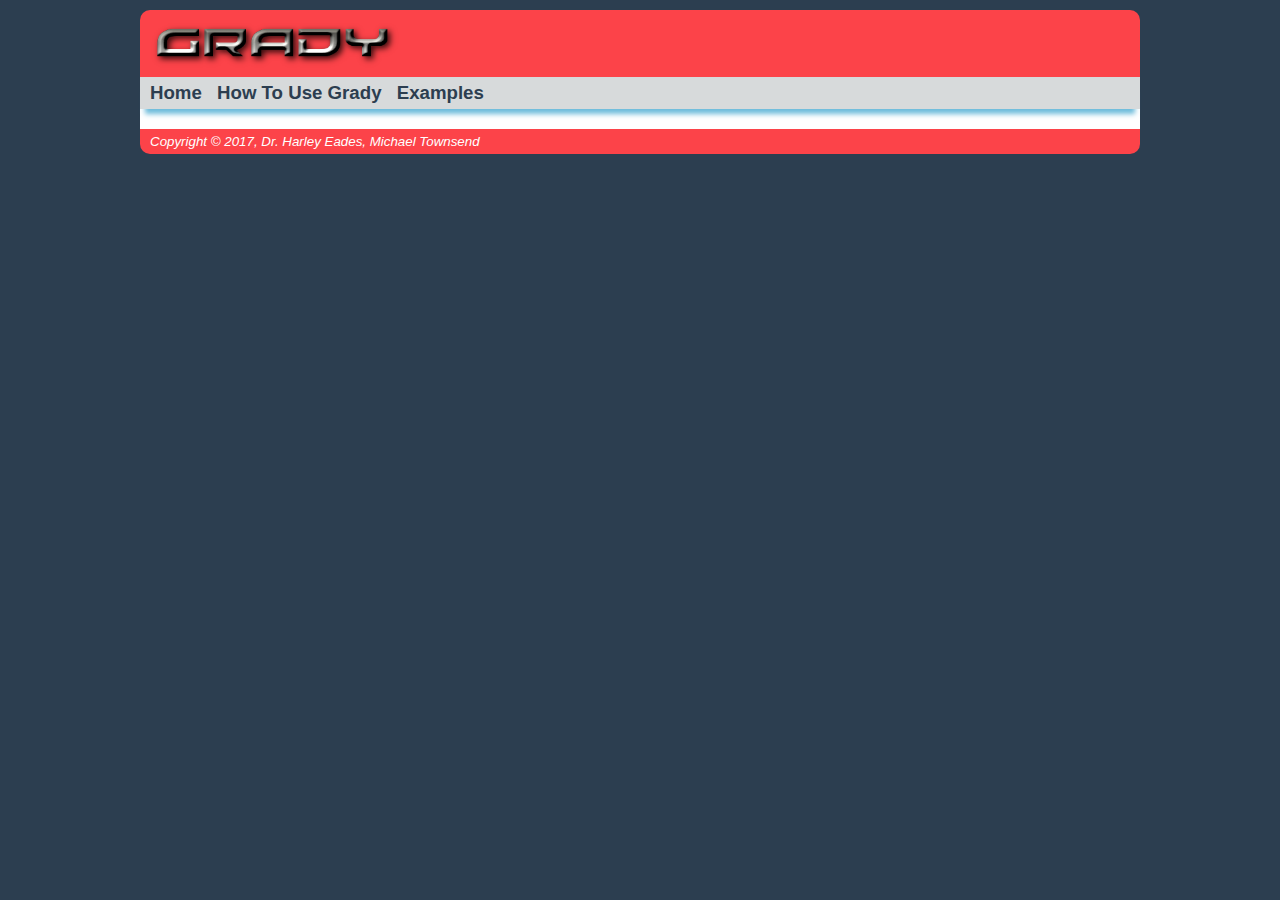
==== Grady/Examples.html @ 8963275c "Adding the Grady source files." ====
<!DOCTYPE html>
<html lang="en">
	<head>
		<title>Examples</title>
		<meta charset="utf-8" />
		<link rel="stylesheet" type="text/css" href="grady.css">
	</head>
	<body>
	<div id="wrapper">
		<header>
            <h1><img  src="logo_redBackground.png" alt="Grady Logo" width="250" height="57"></h1>
		</header>
		<nav>
			<ul>
				<li>
					<a href="Index.html">Home</a>
				</li>
				<li>
					<a href="HowToUse.html">How To Use Grady</a>
				</li>
				<li>
					<a href="Examples.html">Examples</a>
				</li>
			</ul>
		</nav>
		<main>
			
		</main>
		<footer>
			Copyright &copy; 2017, Dr. Harley Eades, Michael Townsend
			<br>
        </footer>
		</div>
</body>
</html>
---- Grady/grady.css ----
/* COLOR SCHEME: Knot Just Nautical*/

header, section, footer, aside, nav, main, article, figure {
 display: block;
}

/************************************************************/
/*Body Styling*/
/************************************************************/
body{
	font-family: Calibri, Helvetica, ARial, sans-serif;
	background-color:#2C3E50;
	color: #FFFFFF;
}

/************************************************************/
/*Index Styling*/
/************************************************************/
#wrapper{
	width: 1000px;
	margin-left: auto;
	margin-right: auto;
	margin-top: 10px;
}

#logo{
	float: right;
}
/************************************************************/
/*Header*/
/************************************************************/

header{
	color: #FFFFFF;
	background-color: #FC4349;
	background-position: right;
	background-repeat: no-repeat;
	border-radius: 10px 10px 0 0;
}

/************************************************************/
/*Main Styling*/
/************************************************************/
main{
	color:#2C3E50;
	background-color:#FFFFFF;
	padding: 10px;
	z-index: 0;
}

main a{
	color:#2C3E50;
}
/************************************************************/
/*Footer*/
/************************************************************/
footer{
	background-color: #FC4349;
	color: #FFFFFF;
	border-radius: 0 0 10px 10px;
	padding: 5px 10px;
	font-size: 10pt;
	font-style: italic;
}

footer a{
	color: #FFFFFF;
}

/************************************************************/
/*General Styling*/
/************************************************************/
#spacer{
    padding: 30px;
}

h1{
	margin: 0;
	padding: 5px 10px;
	font-size: 42pt;
	line-height: 36px;
	font-weight: lighter;
}

h2{
	margin: 0;
	padding: 0 5px 10px;
	font-size: 18pt;
	line-height: 22pt;
	font-weight: bold;
	font-style: italic;
}

h3{
	font-size: 16pt;
	font-weight: bold;
	margin: 0;
}

p{
    margin: 0;
	padding: 0 10px 5px;
}


/************************************************************/
/*Navigation styling*/
/************************************************************/

nav{
	color:#2C3E50;
	background-color:#D7DADB;
	padding: 5px 10px;
	font-size: 14pt;
	font-weight: bold;
	text-decoration: none;
	box-shadow: 0 10px 5px -5px #6DBCDB;
	position: relative;
}

nav a{
	text-decoration: none;
	color:#2C3E50;
}

nav ul{
	list-style-type: none;
	margin: 0;
	padding: 0;
}

nav ul li{
	display: inline;
	margin-right: 10px;
}

nav a:hover{
	border-top: 1px dashed #2C3E50;
	border-bottom: 1px dashed #2C3E50;
}



.command{
    border-left: 10px solid #2C3E50;
	border-bottom: 1px dashed #2C3E50;
	border-right: 1px dashed #2C3E50;
	border-top: 1px dashed #2C3E50;
	margin: 10px;
	padding: 5px 10px 5px 10px;
	overflow: auto;
}
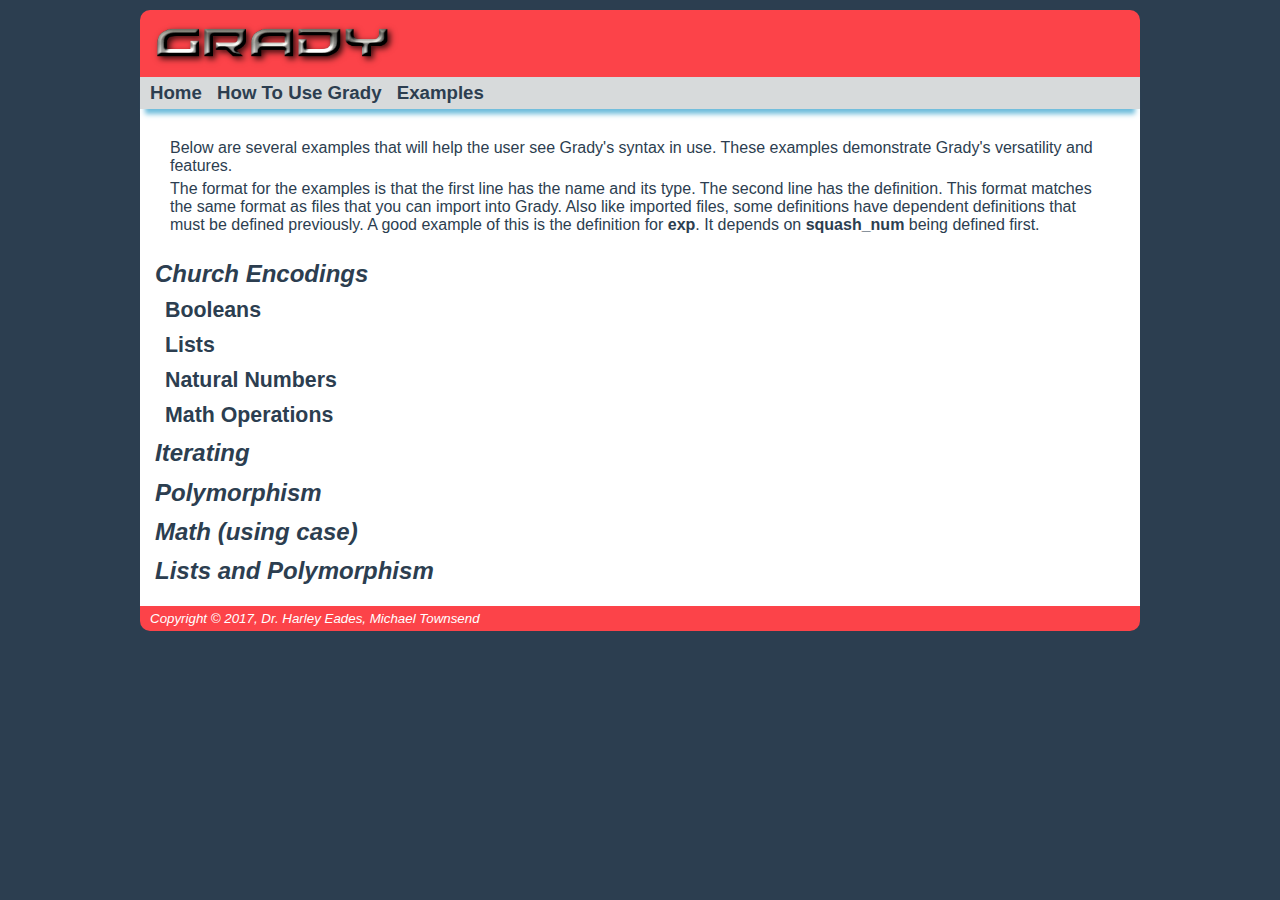
==== commit cbba95c4: "Examples page up and running!" ====
--- a/Grady/Examples.html
+++ b/Grady/Examples.html
@@ -4,6 +4,16 @@
 		<title>Examples</title>
 		<meta charset="utf-8" />
 		<link rel="stylesheet" type="text/css" href="grady.css">
+        <script src="https://ajax.googleapis.com/ajax/libs/jquery/3.1.1/jquery.min.js"></script>
+        <script>
+            $(document).ready(function(){
+                
+                $(".examples").click(function(){
+                    $(this).find("p").toggle();
+                });
+            });
+            
+        </script>
 	</head>
 	<body>
 	<div id="wrapper">
@@ -24,7 +34,242 @@
 			</ul>
 		</nav>
 		<main>
-			
+			<div id="examplesIntro">
+                <!-- <h2>Examples Using Grady</h2> -->
+                <p>
+                    Below are several examples that will help the user see Grady's syntax in use.  These examples 
+                    demonstrate Grady's versatility and features.
+                </p>
+                <p>
+                    The format for the examples is that the first line has the name and its type.  The second line has the 
+                    definition.  This format matches the same format as files that you can import into Grady.  Also like imported files, some definitions have dependent definitions that must be defined previously.  A good example of this is the definition for <strong>exp</strong>.  It depends on <strong>squash_num</strong> being defined first.
+                </p>
+            </div>
+            <div id="churchEncodings">
+                <h2>Church Encodings</h2>
+                <div id="boolExamples" class="examples">
+                    <h3>Booleans</h3>
+                    <p class="churchExample">
+                        true : ? -> ? -> ?<br>
+                        true = \(p:?)->\(q:?)->p
+                    </p>
+                    <p class="churchExample">
+                        false : ? -> ? -> ?<br>
+                        false = \(p:?)->\(q:?)->q
+                    </p>
+                </div>
+                <div id="listsExamples" class="examples">
+                    <h3>Lists</h3>
+                    <p class="churchExample">
+                        cons : ? -> ? -> (? -> ? -> ?) -> ?<br>
+                        cons = \(x:?)->\(y:?)->\(z:? -> ? -> ?)->(z x y)
+                    </p>
+                    <p class="churchExample">
+                        first : ((? -> ? -> ?) -> ?) -> ?<br>
+                        first = \(p : (? -> ? -> ?) -> ?)->p true
+                    </p>
+                    <p class="churchExample">
+                        second : ((? -> ? -> ?) -> ?) -> ?<br>
+                        second = \(p:(? -> ? -> ?) -> ?)->p false
+                    </p>
+                    <p class="churchExample">
+                        head : ((? -> ? -> ?) -> ?) -> ?<br>
+                        head = first
+                    </p>
+                    <p class="churchExample">
+                        tail : ((? -> ? -> ?) -> ?) -> ?<br>
+                        tail = \(p:(? -> ? -> ?) -> ?)->p false
+                    </p>
+                    <p class="churchExample">
+                        nil : ? -> ? -> ?<br>
+                        nil = \(p:?)->\(q:?)->q
+                    </p>
+                    <p class="churchExample">
+                        list : ? -> ? -> (? -> ? -> ?) -> ?<br>
+                        list = \(m:?)->\(n:?)->cons m n
+                    </p>
+                    <p class="churchExample">
+                        list4 : ? -> ? -> ? -> ? -> (? -> ? -> ?) -> (? -> ? -> ?) -> (? -> ? -> ?) -> ?<br>
+                        list4 = \(r:?)->\(s:?)->\(t:?)->\(u:?)->\(elem1:? -> ? -> ?)->\(elem2:? -> ? -> ?)->\(elem3:? -> ? -> ?)->(list (list r s elem1) (list t u elem2) elem3)
+                    </p>
+                </div>
+                <div id="numbersExamples" class="examples">
+                    <h3>Natural Numbers</h3>
+                    <p class="churchExample">
+                        zero : (? -> ?) -> ? -> ?<br>
+                        zero = \(s:? -> ?)->\(z:?)-> z<br>
+                    </p>
+                    <p class="churchExample">
+                        one : (? -> ?) -> ? -> ?<br>
+                        one = \(s:? -> ?)->\(z:?)->s z<br>
+                    </p>
+                    <p class="churchExample">
+                        two : (? -> ?) -> ? -> ?<br>
+                        two = \(s:? -> ?) -> \(z:?) -> s (s z)<br>
+                    </p>
+                    <p class="churchExample">
+                        three : (? -> ?) -> ? -> ?<br>
+                        three = \(s:? -> ?) -> \(z:?) -> s (s (s z))<br>
+                    </p>
+                </div>
+                <div id="operationsExamples" class="examples">
+                    <h3>Math Operations</h3>
+                    <p class="churchExample">
+                        suc : ((? -> ?) -> ? -> ?) -> (? -> ?) -> ? -> ?<br>
+                        suc = \(m:(? -> ?) -> ? -> ?) -> \(f:? -> ?) -> \(x:?) -> f (m f x)
+                    </p>
+                    <p class="churchExample">
+                        add : ((? -> ?) -> ? -> ?) -> ((? -> ?) -> ? -> ?) -> (? -> ?) -> ? -> ?<br>
+                        add = \(m:(? -> ?) -> ? -> ?) -> \(n:(? -> ?) -> ? -> ?)->\(f:? -> ?)->\(x:?)-> m f (n f x)
+                    </p>
+                    <p class="churchExample">
+                        multiply : ((? -> ?) -> ? -> ?) -> ((? -> ?) -> ? -> ?) -> (? -> ?) -> ? -> ?<br>
+                        multiply =  \(m:(? -> ?) -> ? -> ?) -> \(n:(? -> ?) -> ? -> ?)-> \(f:? -> ?) -> m (n f)
+                    </p>
+                    <p class="churchExample">
+                        squash_num : ((? -> ?) -> ? -> ?) -> (? -> ?)<br>
+                        squash_num = \(x : (? -> ?) -> ? -> ?) -> \(y:?)-> squash<? -> ?> (\(z:?) -> x (split<? -> ?> y) z)
+                    </p>
+                    <p class="churchExample">
+                        exp : ((? -> ?) -> ? -> ?) -> ((? -> ?) -> ? -> ?) -> (? -> ?) -> ? -> ?<br>
+                        exp = \(m:(? -> ?) -> ? -> ?) -> \(n:(? -> ?) -> ? -> ?) -> \(s:? -> ?) -> \(z:?) -> (split<? -> ?> (n (squash_num m) (squash<? -> ?> s))) z
+                    </p>
+                </div>
+            </div>
+            <div id="iteratingExamples" class="examples">
+                <h2>Iterating</h2>
+                <p class="churchExample">
+                    omega : ? -> ?<br>
+                    omega = \(x : ?) -> (x x)
+                </p>
+                <p class="churchExample">
+                    loop : ?<br>
+                    loop = omega omega
+                </p>
+                <p class="churchExample">
+                    ycomb : (? -> ?) -> ?<br>
+                    ycomb = \(f : ? -> ?) -> omega (\(x:?) -> f (x x))
+                </p>
+                <p class="churchExample">
+                    fix : forall (X <: Simple).((X -> X) -> X)<br>
+                    fix = \(X <: Simple) -> \(f:X -> X) -> unbox<X> (ycomb (\(x:?) -> (f x)))
+                </p>
+            </div>
+            <div id="polymorphismExamples" class="examples">
+                <h2>Polymorphism</h2>
+                <p class="churchExample">
+                    id : forall (X<:?).(X -> X)<br>
+                    id = \(X<:?) -> \(x:X) -> x
+                </p>
+                <p class="churchExample">
+                    generalBox : forall (X<:Nat).(X -> ?)<br>
+                    generalBox = \(X<:Nat) -> box<X>
+                </p>
+            </div>
+            <div id="mathContinued" class="examples">
+                <h2>Math (using case)</h2>
+                <p class="churchExample">
+                    pred : Nat -> Nat<br>
+                    pred = \(n:Nat) -> case n of 0 -> 0, (succ n') -> n'
+                </p>
+                <p class="churchExample">
+                    sub : Nat -> Nat -> Nat<br>
+                    sub = \(m:Nat) -> ([Nat -> Nat]fix)<br>
+                          &emsp;&emsp;&nbsp(\(r:Nat -> Nat) -><br>
+                           &emsp;&emsp;&nbsp\(n:Nat) -> case n of 0 -> m, (succ n') -> pred (r n'))
+                </p>
+                <p class="churchExample">
+                    add : Nat -> Nat -> Nat<br>
+                    add = \(m:Nat) -> ([Nat -> Nat]fix)<br>
+                          &emsp;&emsp;&nbsp(\(r:Nat -> Nat) -><br>
+                           &emsp;&emsp;&nbsp\(n:Nat) -> case n of 0 -> m, (succ n') -> succ (r n'))
+                </p>
+                <p class="churchExample">
+                    mult : Nat -> Nat -> Nat<br>
+                    mult = \(m:Nat) -> ([Nat -> Nat]fix)<br>
+                           &emsp;&emsp;&nbsp(\(r:Nat -> Nat) -><br>
+                            &emsp;&emsp;&nbsp\(n:Nat) -> case n of 0 -> 0, (succ n') -> add m (r n'))
+                </p>
+                <p class="churchExample">
+                    exp : Nat -> Nat -> Nat<br>
+                    exp = \(m:Nat) -> ([Nat -> Nat]fix)<br>
+                          &emsp;&emsp;&nbsp(\(r:Nat -> Nat) -><br>
+                           &emsp;&emsp;&nbsp\(n:Nat) -> case n of 0 -> 1, (succ n') -> mult m (r n'))
+                </p>
+            </div>
+            <div id="polyLists" class="examples">
+                <h2>Lists and Polymorphism</h2>
+                <p class="churchExample">
+                    tail : forall (X<:?).([X] -> [X])<br>
+                    tail = \(X<:?) -> \(l:[X]) -><br>
+                            &emsp;&emsp;case l of [] -> [X][], (h :: t) -> t
+                </p>
+                <p class="churchExample">
+                    append : forall (A <: Simple).([A] -> [A] -> [A])<br>
+                    append = \(A <: Simple) -><br>
+                    &emsp;&emsp;([[A] -> [A] -> [A]]fix)<br>
+                    &emsp;&emsp;(\(r1 : [A] -> [A] -> [A]) -> \(l1 : [A]) -> \(l2 : [A]) -><br>
+                    &emsp;&emsp;&emsp;&emsp;case l1 of<br>
+                    &emsp;&emsp;&emsp;&emsp;&emsp;[] -> l2,<br>
+                    &emsp;&emsp;&emsp;&emsp;&emsp;(a :: as) -> a :: (r1 as l2))
+                </p>
+                <p class="churchExample">
+                    length : forall (A <: Simple).([A] -> Nat)<br>
+                    length = \(A <: Simple) -> <br>
+                    &emsp;&emsp;([[A] -> Nat]fix)<br>
+                    &emsp;&emsp;(\(r : [A] -> Nat) -> \(l : [A]) -><br>
+                    &emsp;&emsp;&emsp;case l of<br>
+                    &emsp;&emsp;&emsp;&emsp;[] -> 0,<br>
+                    &emsp;&emsp;&emsp;&emsp;(a :: as) -> succ (r as))
+                </p>
+                <p class="churchExample">
+                    map : forall (A <: Simple).(forall (B <: Simple).((A -> B) -> ([A] -> [B])))<br>
+                    map = \(A <: Simple) -> \(B <: Simple) -> \(f : A -> B) -><br>
+                    &emsp;&emsp;([[A] -> [B]]fix)<br>
+                    &emsp;&emsp;(\(r : [A] -> [B]) -> \(l : [A]) -><br>
+                    &emsp;&emsp;&emsp;case l of<br>
+                    &emsp;&emsp;&emsp;&emsp;[] -> [B][],<br>
+                    &emsp;&emsp;&emsp;&emsp;(x :: xs) -> (f x) :: (r xs))
+                </p>
+                <p class="churchExample">
+                    foldr : forall (A <: Simple).(forall (B <: Simple).((A -> B -> B) -> B -> ([A] -> B)))<br>
+                    foldr = \(A <: Simple) -> \(B <: Simple) -> \(f : A -> B -> B) -> \(b : B) -><br>
+                    &emsp;&emsp;([[A] -> B]fix)<br>
+                    &emsp;&emsp;(\(r : [A] -> B) -> \(l : [A]) -><br>
+                    &emsp;&emsp;&emsp;case l of<br>
+                    &emsp;&emsp;&emsp;&emsp;[] -> b,<br>
+                    &emsp;&emsp;&emsp;&emsp;(a :: as) -> (f a (r as)))
+                </p>
+                <p class="churchExample">
+                    foldl : forall (A <: Simple).(forall (B <: Simple).((B -> A -> B) -> (B -> [A] -> B)))<br>
+                    foldl = \(A <: Simple) -> \(B <: Simple) -> \(f : B -> A -> B) -><br>
+                    &emsp;&emsp;([B -> [A] -> B]fix)<br>
+                    &emsp;&emsp;(\(r : B -> [A] -> B) -> \(b : B) -> \(l : [A]) -><br>
+                    &emsp;&emsp;&emsp;case l of<br>
+                    &emsp;&emsp;&emsp;&emsp;[] -> b,<br>
+                    &emsp;&emsp;&emsp;&emsp;(a :: as) -> r (f b a) as)
+                </p>
+                <p class="churchExample">
+                    reverse : forall (A <: Simple).([A] -> [A])<br>
+                    reverse = \(A <: Simple) -> \(l : [A]) -> ([[A]][A]foldl) (\(acc:[A]) -> \(x:A) -> x :: acc) ([A][]) l
+                </p>
+                <p class="churchExample">
+                    zipWith : forall (A <: Simple).(forall (B <: Simple).(forall (C <: Simple).((A -> B -> C) -> ([A] -> [B] -> [C]))))<br>
+                    zipWith = \(A <: Simple) -> \(B <: Simple) -> \(C <: Simple) -> \(f : A -> B -> C) -><br>
+                    &emsp;&emsp;([[A] -> [B] -> [C]]fix)<br>
+                    &emsp;&emsp;(\(r : [A] -> [B] -> [C]) -> \(l1 : [A]) -> \(l2 : [B]) -><br>
+                    &emsp;&emsp;&emsp;case l1 of<br>
+                    &emsp;&emsp;&emsp;&emsp;[] -> [C][],<br>
+                    &emsp;&emsp;&emsp;&emsp;(a :: as) -> case l2 of<br>
+                    &emsp;&emsp;&emsp;&emsp;&emsp;[] -> [C][],<br>
+                    &emsp;&emsp;&emsp;&emsp;&emsp;(b :: bs) -> (f a b) :: (r as bs))
+                </p>
+                <p class="churchExample">
+                    zip : forall (A <: Simple).(forall (B <: Simple).([A] -> [B] -> [(A,B)]))<br>
+                    zip = \(A <: Simple) -> \(B <: Simple) -> \(l1 : [A]) -> \(l2 : [B]) -><br>
+                    &emsp;&emsp;([(A,B)][B][A]zipWith) (\(x : A) -> \(y : B) -> (x,y)) l1 l2
+                </p>
+            </div>
 		</main>
 		<footer>
 			Copyright &copy; 2017, Dr. Harley Eades, Michael Townsend
--- a/Grady/grady.css
+++ b/Grady/grady.css
@@ -93,6 +93,7 @@
 
 h3{
 	font-size: 16pt;
+    padding: 0 15px 10px;
 	font-weight: bold;
 	margin: 0;
 }
@@ -149,4 +150,25 @@
 	margin: 10px;
 	padding: 5px 10px 5px 10px;
 	overflow: auto;
-}+}
+
+.command p{
+    display: none;
+}
+
+.example{
+    border-top: 1px solid #2C3E50;
+}
+
+#examplesIntro{
+    padding: 20px 10px 20px 10px;
+}
+.churchExample{
+    background-color:#D7DADB;
+    margin: 5px 5px 5px 30px;
+    padding: 0px 0px 0px 10px;
+}
+
+.examples p{
+    display: none;
+}
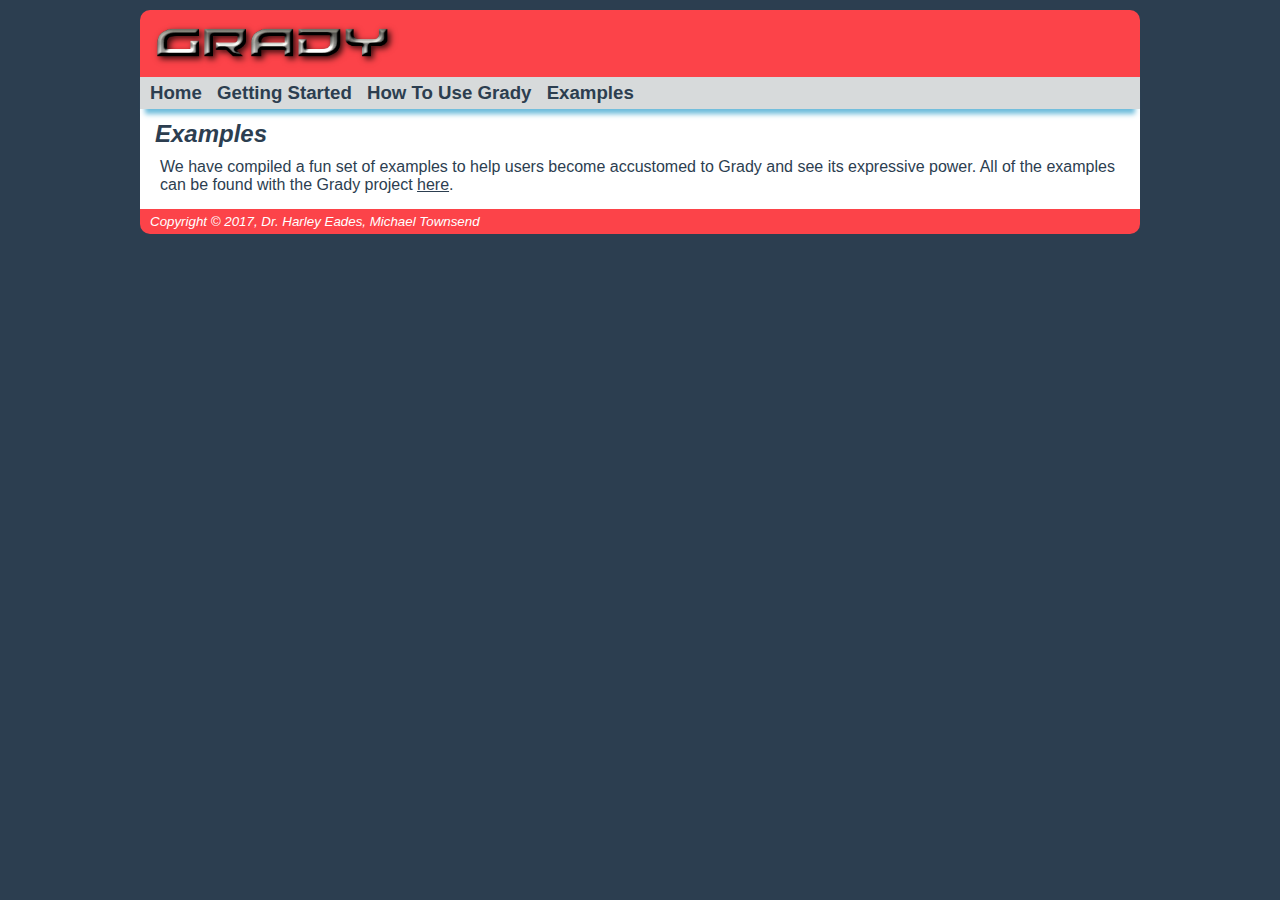
==== commit e327e166: "New version of the is website up!" ====
--- a/Grady/Examples.html
+++ b/Grady/Examples.html
@@ -1,29 +1,22 @@
 <!DOCTYPE html>
 <html lang="en">
 	<head>
-		<title>Examples</title>
+		<title>Grady - Home</title>
 		<meta charset="utf-8" />
 		<link rel="stylesheet" type="text/css" href="grady.css">
-        <script src="https://ajax.googleapis.com/ajax/libs/jquery/3.1.1/jquery.min.js"></script>
-        <script>
-            $(document).ready(function(){
-                
-                $(".examples").click(function(){
-                    $(this).find("p").toggle();
-                });
-            });
-            
-        </script>
 	</head>
 	<body>
 	<div id="wrapper">
 		<header>
-            <h1><img  src="logo_redBackground.png" alt="Grady Logo" width="250" height="57"></h1>
+            <h1><img  src="Images/logo_redBackground.png" alt="Grady Logo" width="250" height="57"></h1>
 		</header>
 		<nav>
 			<ul>
 				<li>
-					<a href="Index.html">Home</a>
+					<a href="/Grady">Home</a>
+				</li>
+                <li>
+					<a href="GettingStarted.html">Getting Started</a>
 				</li>
 				<li>
 					<a href="HowToUse.html">How To Use Grady</a>
@@ -34,242 +27,10 @@
 			</ul>
 		</nav>
 		<main>
-			<div id="examplesIntro">
-                <!-- <h2>Examples Using Grady</h2> -->
-                <p>
-                    Below are several examples that will help the user see Grady's syntax in use.  These examples 
-                    demonstrate Grady's versatility and features.
-                </p>
-                <p>
-                    The format for the examples is that the first line has the name and its type.  The second line has the 
-                    definition.  This format matches the same format as files that you can import into Grady.  Also like imported files, some definitions have dependent definitions that must be defined previously.  A good example of this is the definition for <strong>exp</strong>.  It depends on <strong>squash_num</strong> being defined first.
-                </p>
-            </div>
-            <div id="churchEncodings">
-                <h2>Church Encodings</h2>
-                <div id="boolExamples" class="examples">
-                    <h3>Booleans</h3>
-                    <p class="churchExample">
-                        true : ? -> ? -> ?<br>
-                        true = \(p:?)->\(q:?)->p
-                    </p>
-                    <p class="churchExample">
-                        false : ? -> ? -> ?<br>
-                        false = \(p:?)->\(q:?)->q
-                    </p>
-                </div>
-                <div id="listsExamples" class="examples">
-                    <h3>Lists</h3>
-                    <p class="churchExample">
-                        cons : ? -> ? -> (? -> ? -> ?) -> ?<br>
-                        cons = \(x:?)->\(y:?)->\(z:? -> ? -> ?)->(z x y)
-                    </p>
-                    <p class="churchExample">
-                        first : ((? -> ? -> ?) -> ?) -> ?<br>
-                        first = \(p : (? -> ? -> ?) -> ?)->p true
-                    </p>
-                    <p class="churchExample">
-                        second : ((? -> ? -> ?) -> ?) -> ?<br>
-                        second = \(p:(? -> ? -> ?) -> ?)->p false
-                    </p>
-                    <p class="churchExample">
-                        head : ((? -> ? -> ?) -> ?) -> ?<br>
-                        head = first
-                    </p>
-                    <p class="churchExample">
-                        tail : ((? -> ? -> ?) -> ?) -> ?<br>
-                        tail = \(p:(? -> ? -> ?) -> ?)->p false
-                    </p>
-                    <p class="churchExample">
-                        nil : ? -> ? -> ?<br>
-                        nil = \(p:?)->\(q:?)->q
-                    </p>
-                    <p class="churchExample">
-                        list : ? -> ? -> (? -> ? -> ?) -> ?<br>
-                        list = \(m:?)->\(n:?)->cons m n
-                    </p>
-                    <p class="churchExample">
-                        list4 : ? -> ? -> ? -> ? -> (? -> ? -> ?) -> (? -> ? -> ?) -> (? -> ? -> ?) -> ?<br>
-                        list4 = \(r:?)->\(s:?)->\(t:?)->\(u:?)->\(elem1:? -> ? -> ?)->\(elem2:? -> ? -> ?)->\(elem3:? -> ? -> ?)->(list (list r s elem1) (list t u elem2) elem3)
-                    </p>
-                </div>
-                <div id="numbersExamples" class="examples">
-                    <h3>Natural Numbers</h3>
-                    <p class="churchExample">
-                        zero : (? -> ?) -> ? -> ?<br>
-                        zero = \(s:? -> ?)->\(z:?)-> z<br>
-                    </p>
-                    <p class="churchExample">
-                        one : (? -> ?) -> ? -> ?<br>
-                        one = \(s:? -> ?)->\(z:?)->s z<br>
-                    </p>
-                    <p class="churchExample">
-                        two : (? -> ?) -> ? -> ?<br>
-                        two = \(s:? -> ?) -> \(z:?) -> s (s z)<br>
-                    </p>
-                    <p class="churchExample">
-                        three : (? -> ?) -> ? -> ?<br>
-                        three = \(s:? -> ?) -> \(z:?) -> s (s (s z))<br>
-                    </p>
-                </div>
-                <div id="operationsExamples" class="examples">
-                    <h3>Math Operations</h3>
-                    <p class="churchExample">
-                        suc : ((? -> ?) -> ? -> ?) -> (? -> ?) -> ? -> ?<br>
-                        suc = \(m:(? -> ?) -> ? -> ?) -> \(f:? -> ?) -> \(x:?) -> f (m f x)
-                    </p>
-                    <p class="churchExample">
-                        add : ((? -> ?) -> ? -> ?) -> ((? -> ?) -> ? -> ?) -> (? -> ?) -> ? -> ?<br>
-                        add = \(m:(? -> ?) -> ? -> ?) -> \(n:(? -> ?) -> ? -> ?)->\(f:? -> ?)->\(x:?)-> m f (n f x)
-                    </p>
-                    <p class="churchExample">
-                        multiply : ((? -> ?) -> ? -> ?) -> ((? -> ?) -> ? -> ?) -> (? -> ?) -> ? -> ?<br>
-                        multiply =  \(m:(? -> ?) -> ? -> ?) -> \(n:(? -> ?) -> ? -> ?)-> \(f:? -> ?) -> m (n f)
-                    </p>
-                    <p class="churchExample">
-                        squash_num : ((? -> ?) -> ? -> ?) -> (? -> ?)<br>
-                        squash_num = \(x : (? -> ?) -> ? -> ?) -> \(y:?)-> squash<? -> ?> (\(z:?) -> x (split<? -> ?> y) z)
-                    </p>
-                    <p class="churchExample">
-                        exp : ((? -> ?) -> ? -> ?) -> ((? -> ?) -> ? -> ?) -> (? -> ?) -> ? -> ?<br>
-                        exp = \(m:(? -> ?) -> ? -> ?) -> \(n:(? -> ?) -> ? -> ?) -> \(s:? -> ?) -> \(z:?) -> (split<? -> ?> (n (squash_num m) (squash<? -> ?> s))) z
-                    </p>
-                </div>
-            </div>
-            <div id="iteratingExamples" class="examples">
-                <h2>Iterating</h2>
-                <p class="churchExample">
-                    omega : ? -> ?<br>
-                    omega = \(x : ?) -> (x x)
-                </p>
-                <p class="churchExample">
-                    loop : ?<br>
-                    loop = omega omega
-                </p>
-                <p class="churchExample">
-                    ycomb : (? -> ?) -> ?<br>
-                    ycomb = \(f : ? -> ?) -> omega (\(x:?) -> f (x x))
-                </p>
-                <p class="churchExample">
-                    fix : forall (X <: Simple).((X -> X) -> X)<br>
-                    fix = \(X <: Simple) -> \(f:X -> X) -> unbox<X> (ycomb (\(x:?) -> (f x)))
-                </p>
-            </div>
-            <div id="polymorphismExamples" class="examples">
-                <h2>Polymorphism</h2>
-                <p class="churchExample">
-                    id : forall (X<:?).(X -> X)<br>
-                    id = \(X<:?) -> \(x:X) -> x
-                </p>
-                <p class="churchExample">
-                    generalBox : forall (X<:Nat).(X -> ?)<br>
-                    generalBox = \(X<:Nat) -> box<X>
-                </p>
-            </div>
-            <div id="mathContinued" class="examples">
-                <h2>Math (using case)</h2>
-                <p class="churchExample">
-                    pred : Nat -> Nat<br>
-                    pred = \(n:Nat) -> case n of 0 -> 0, (succ n') -> n'
-                </p>
-                <p class="churchExample">
-                    sub : Nat -> Nat -> Nat<br>
-                    sub = \(m:Nat) -> ([Nat -> Nat]fix)<br>
-                          &emsp;&emsp;&nbsp(\(r:Nat -> Nat) -><br>
-                           &emsp;&emsp;&nbsp\(n:Nat) -> case n of 0 -> m, (succ n') -> pred (r n'))
-                </p>
-                <p class="churchExample">
-                    add : Nat -> Nat -> Nat<br>
-                    add = \(m:Nat) -> ([Nat -> Nat]fix)<br>
-                          &emsp;&emsp;&nbsp(\(r:Nat -> Nat) -><br>
-                           &emsp;&emsp;&nbsp\(n:Nat) -> case n of 0 -> m, (succ n') -> succ (r n'))
-                </p>
-                <p class="churchExample">
-                    mult : Nat -> Nat -> Nat<br>
-                    mult = \(m:Nat) -> ([Nat -> Nat]fix)<br>
-                           &emsp;&emsp;&nbsp(\(r:Nat -> Nat) -><br>
-                            &emsp;&emsp;&nbsp\(n:Nat) -> case n of 0 -> 0, (succ n') -> add m (r n'))
-                </p>
-                <p class="churchExample">
-                    exp : Nat -> Nat -> Nat<br>
-                    exp = \(m:Nat) -> ([Nat -> Nat]fix)<br>
-                          &emsp;&emsp;&nbsp(\(r:Nat -> Nat) -><br>
-                           &emsp;&emsp;&nbsp\(n:Nat) -> case n of 0 -> 1, (succ n') -> mult m (r n'))
-                </p>
-            </div>
-            <div id="polyLists" class="examples">
-                <h2>Lists and Polymorphism</h2>
-                <p class="churchExample">
-                    tail : forall (X<:?).([X] -> [X])<br>
-                    tail = \(X<:?) -> \(l:[X]) -><br>
-                            &emsp;&emsp;case l of [] -> [X][], (h :: t) -> t
-                </p>
-                <p class="churchExample">
-                    append : forall (A <: Simple).([A] -> [A] -> [A])<br>
-                    append = \(A <: Simple) -><br>
-                    &emsp;&emsp;([[A] -> [A] -> [A]]fix)<br>
-                    &emsp;&emsp;(\(r1 : [A] -> [A] -> [A]) -> \(l1 : [A]) -> \(l2 : [A]) -><br>
-                    &emsp;&emsp;&emsp;&emsp;case l1 of<br>
-                    &emsp;&emsp;&emsp;&emsp;&emsp;[] -> l2,<br>
-                    &emsp;&emsp;&emsp;&emsp;&emsp;(a :: as) -> a :: (r1 as l2))
-                </p>
-                <p class="churchExample">
-                    length : forall (A <: Simple).([A] -> Nat)<br>
-                    length = \(A <: Simple) -> <br>
-                    &emsp;&emsp;([[A] -> Nat]fix)<br>
-                    &emsp;&emsp;(\(r : [A] -> Nat) -> \(l : [A]) -><br>
-                    &emsp;&emsp;&emsp;case l of<br>
-                    &emsp;&emsp;&emsp;&emsp;[] -> 0,<br>
-                    &emsp;&emsp;&emsp;&emsp;(a :: as) -> succ (r as))
-                </p>
-                <p class="churchExample">
-                    map : forall (A <: Simple).(forall (B <: Simple).((A -> B) -> ([A] -> [B])))<br>
-                    map = \(A <: Simple) -> \(B <: Simple) -> \(f : A -> B) -><br>
-                    &emsp;&emsp;([[A] -> [B]]fix)<br>
-                    &emsp;&emsp;(\(r : [A] -> [B]) -> \(l : [A]) -><br>
-                    &emsp;&emsp;&emsp;case l of<br>
-                    &emsp;&emsp;&emsp;&emsp;[] -> [B][],<br>
-                    &emsp;&emsp;&emsp;&emsp;(x :: xs) -> (f x) :: (r xs))
-                </p>
-                <p class="churchExample">
-                    foldr : forall (A <: Simple).(forall (B <: Simple).((A -> B -> B) -> B -> ([A] -> B)))<br>
-                    foldr = \(A <: Simple) -> \(B <: Simple) -> \(f : A -> B -> B) -> \(b : B) -><br>
-                    &emsp;&emsp;([[A] -> B]fix)<br>
-                    &emsp;&emsp;(\(r : [A] -> B) -> \(l : [A]) -><br>
-                    &emsp;&emsp;&emsp;case l of<br>
-                    &emsp;&emsp;&emsp;&emsp;[] -> b,<br>
-                    &emsp;&emsp;&emsp;&emsp;(a :: as) -> (f a (r as)))
-                </p>
-                <p class="churchExample">
-                    foldl : forall (A <: Simple).(forall (B <: Simple).((B -> A -> B) -> (B -> [A] -> B)))<br>
-                    foldl = \(A <: Simple) -> \(B <: Simple) -> \(f : B -> A -> B) -><br>
-                    &emsp;&emsp;([B -> [A] -> B]fix)<br>
-                    &emsp;&emsp;(\(r : B -> [A] -> B) -> \(b : B) -> \(l : [A]) -><br>
-                    &emsp;&emsp;&emsp;case l of<br>
-                    &emsp;&emsp;&emsp;&emsp;[] -> b,<br>
-                    &emsp;&emsp;&emsp;&emsp;(a :: as) -> r (f b a) as)
-                </p>
-                <p class="churchExample">
-                    reverse : forall (A <: Simple).([A] -> [A])<br>
-                    reverse = \(A <: Simple) -> \(l : [A]) -> ([[A]][A]foldl) (\(acc:[A]) -> \(x:A) -> x :: acc) ([A][]) l
-                </p>
-                <p class="churchExample">
-                    zipWith : forall (A <: Simple).(forall (B <: Simple).(forall (C <: Simple).((A -> B -> C) -> ([A] -> [B] -> [C]))))<br>
-                    zipWith = \(A <: Simple) -> \(B <: Simple) -> \(C <: Simple) -> \(f : A -> B -> C) -><br>
-                    &emsp;&emsp;([[A] -> [B] -> [C]]fix)<br>
-                    &emsp;&emsp;(\(r : [A] -> [B] -> [C]) -> \(l1 : [A]) -> \(l2 : [B]) -><br>
-                    &emsp;&emsp;&emsp;case l1 of<br>
-                    &emsp;&emsp;&emsp;&emsp;[] -> [C][],<br>
-                    &emsp;&emsp;&emsp;&emsp;(a :: as) -> case l2 of<br>
-                    &emsp;&emsp;&emsp;&emsp;&emsp;[] -> [C][],<br>
-                    &emsp;&emsp;&emsp;&emsp;&emsp;(b :: bs) -> (f a b) :: (r as bs))
-                </p>
-                <p class="churchExample">
-                    zip : forall (A <: Simple).(forall (B <: Simple).([A] -> [B] -> [(A,B)]))<br>
-                    zip = \(A <: Simple) -> \(B <: Simple) -> \(l1 : [A]) -> \(l2 : [B]) -><br>
-                    &emsp;&emsp;([(A,B)][B][A]zipWith) (\(x : A) -> \(y : B) -> (x,y)) l1 l2
-                </p>
-            </div>
+        <h2>Examples</h2>
+        <p>
+            We have compiled a fun set of examples to help users become accustomed to Grady and see its expressive power.  All of the examples can be found with the Grady project <a target="blank" href="https://github.com/ct-gradual-typing/Grady/tree/master/Examples">here</a>.
+        </p>
 		</main>
 		<footer>
 			Copyright &copy; 2017, Dr. Harley Eades, Michael Townsend
@@ -277,4 +38,4 @@
         </footer>
 		</div>
 </body>
-</html>+</html>
--- a/Grady/grady.css
+++ b/Grady/grady.css
@@ -94,6 +94,12 @@
 h3{
 	font-size: 16pt;
     padding: 0 15px 10px;
+	font-weight: bold;
+	margin: 0;
+}
+
+h4{
+    padding: 0 20px 10px;
 	font-weight: bold;
 	margin: 0;
 }
@@ -152,13 +158,6 @@
 	overflow: auto;
 }
 
-.command p{
-    display: none;
-}
-
-.example{
-    border-top: 1px solid #2C3E50;
-}
 
 #examplesIntro{
     padding: 20px 10px 20px 10px;
@@ -169,6 +168,51 @@
     padding: 0px 0px 0px 10px;
 }
 
-.examples p{
-    display: none;
-}
+.section p{
+    padding: 0 25px 10px;
+}
+
+.navRepl p{
+    padding: 0 25px 10px;
+}
+
+#gFiles p{
+    padding: 0 25px 10px;
+}
+
+#stackInstall p{
+    padding: 0 25px 10px;
+}
+
+#git p{
+    padding: 0 25px 10px;
+}
+
+.codeSnippet{
+    background-color:#D7DADB;
+    margin: 5px 5px 5px 30px;
+    border-radius: 10px;
+    box-shadow: 2px 2px 5px rgba(0,0,0,0.5),
+            inset 5px 5px 8px rgba(0,0,0,0.5);
+}
+
+.container{
+    padding: 0 25px 10px;
+    display:none;
+}
+
+.description{
+    padding: 0 20px 10px;
+}
+
+.commands{
+    padding: 0 20px 10px;
+}
+
+.commands p{
+    border-bottom: 1px solid #2C3E50;
+}
+
+.hover{
+    background-color: #D7DADB;
+}
